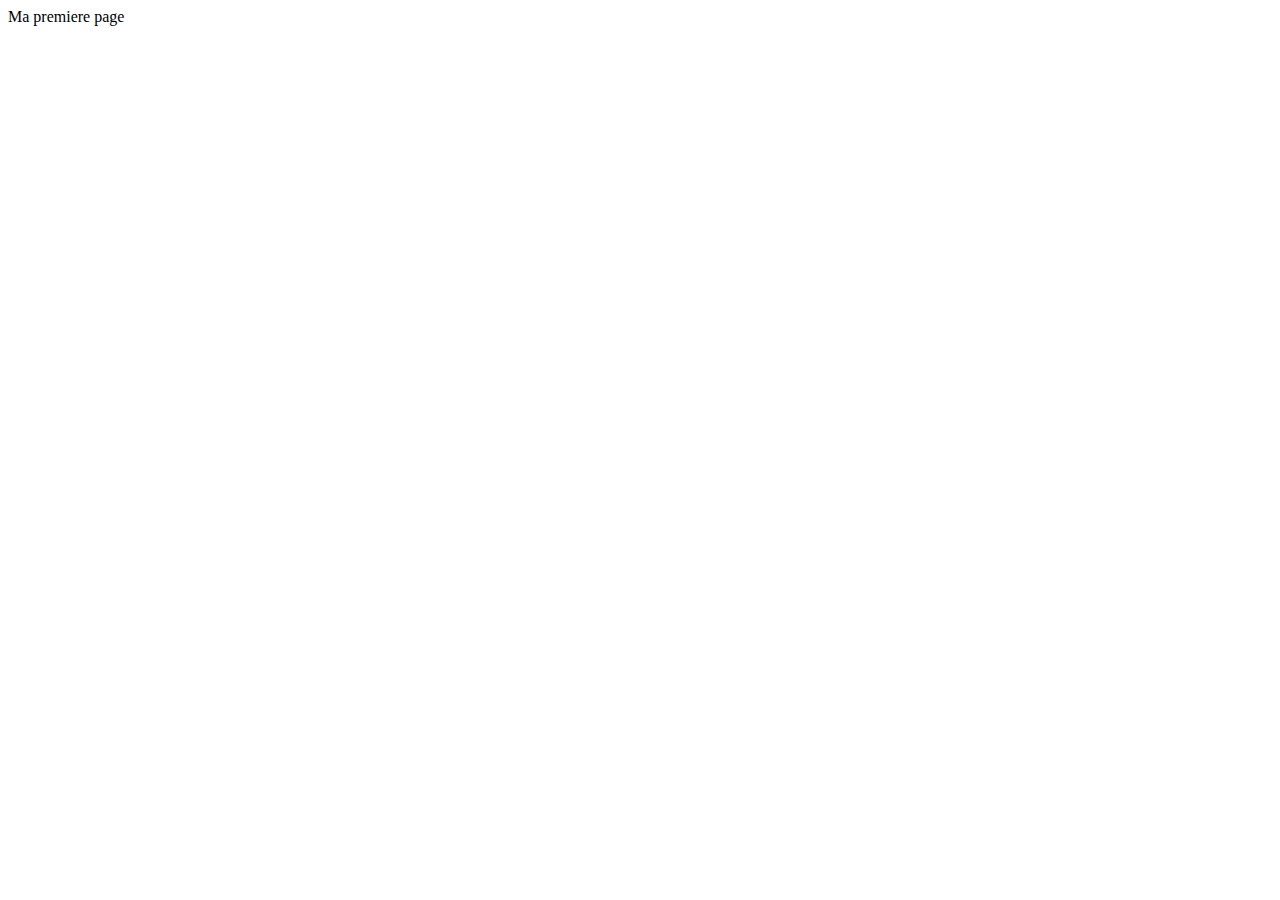
==== index.html @ 54c3f01d "Add files via upload" ====
<!DOCTYPE html>
<html lang="fr">
<head>
    <meta charset="UTF-8">
    <meta http-equiv="X-UA-Compatible" content="IE=edge">
    <meta name="viewport" content="width=B, initial-scale=1.0">
    <title>Document</title>
</head>
<body>
    Ma premiere page
</body>
</html>
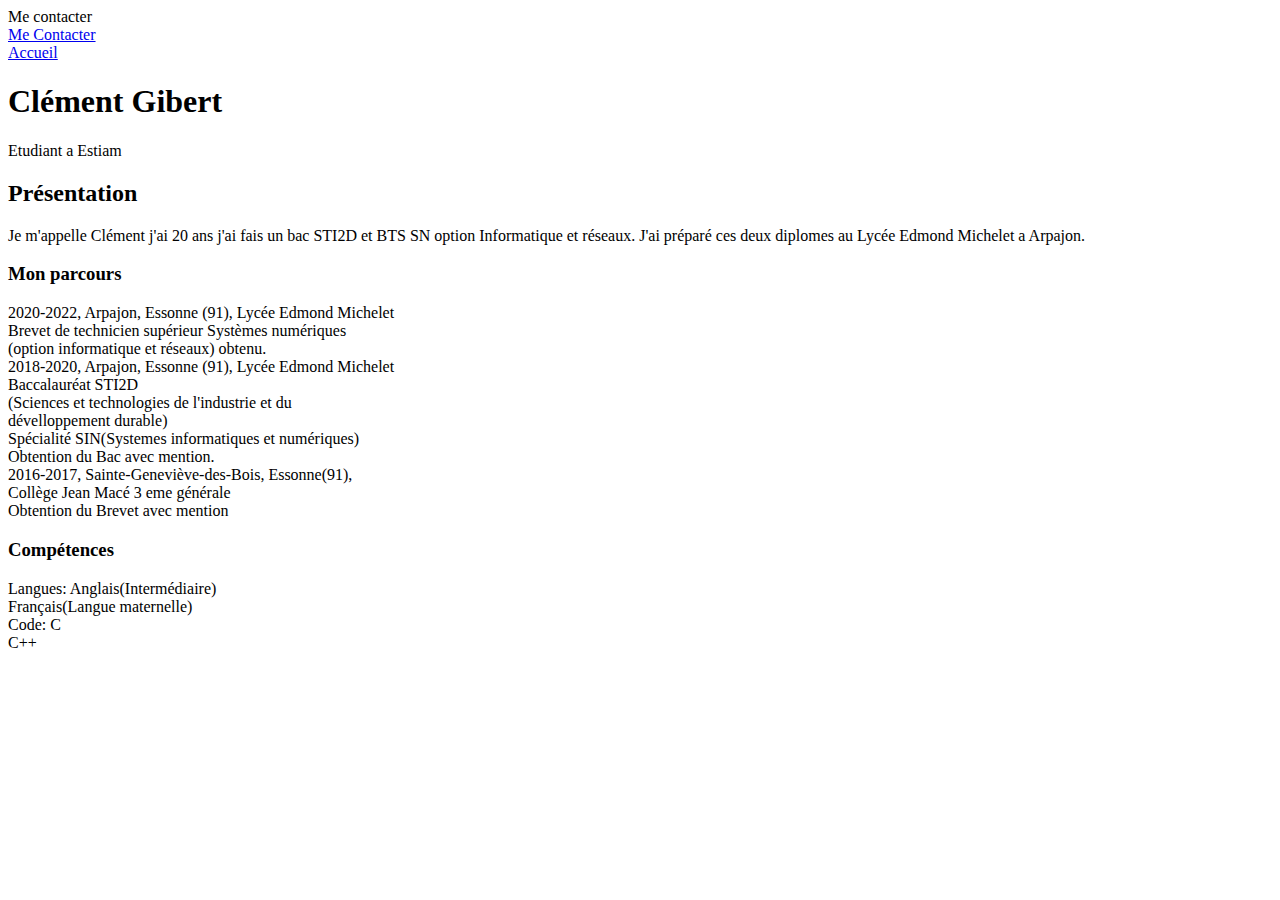
==== commit b510977d: "Add files via upload" ====
--- a/index.html
+++ b/index.html
@@ -4,9 +4,67 @@
     <meta charset="UTF-8">
     <meta http-equiv="X-UA-Compatible" content="IE=edge">
     <meta name="viewport" content="width=B, initial-scale=1.0">
-    <title>Document</title>
-</head>
+    <header>Me contacter</header>
+    <title>CV Clément Gibert</title>
+    <link rel="stylesheet" href="style.css">
+    </head>
 <body>
-    Ma premiere page
+  <nav>
+    
+  <li> <a href="Contact.html">Me Contacter</a> </li>
+  <li><a href="Accueil.html">Accueil</a> </li>
+    
+  <h1>Clément Gibert</h1>
+  Etudiant a Estiam <br>
+  <h2>Présentation</h2>
+  Je m'appelle Clément j'ai 20 ans j'ai fais un bac STI2D et BTS SN option
+  Informatique et réseaux. J'ai préparé ces deux diplomes au Lycée Edmond Michelet a Arpajon.
+ <h3> Mon parcours</h3>
+  <div class="parcours">
+     
+   2020-2022, Arpajon, Essonne (91), Lycée Edmond Michelet <br>
+   Brevet de technicien supérieur Systèmes numériques <br>
+  (option informatique et réseaux)
+  obtenu. <br>
+  2018-2020, Arpajon, Essonne (91), Lycée Edmond Michelet <br>
+  Baccalauréat STI2D <br>
+  (Sciences et technologies de l'industrie et du <br> 
+   dévelloppement durable)<br>
+  Spécialité SIN(Systemes informatiques et numériques) <br>
+  Obtention du Bac avec mention. <br>
+  2016-2017, Sainte-Geneviève-des-Bois, Essonne(91), <br>
+  Collège Jean Macé 3 eme générale <br>
+  Obtention du Brevet avec mention <br>
+  </div>
+  
+  
+  
+ <div class="comp"> <h3>Compétences</h3></div>
+ 
+    Langues:
+    Anglais(Intermédiaire)<br>
+    Français(Langue maternelle)<br>
+    Code:
+    C <br>
+    C++ <br>
+
+  </div>
+
+  
+
+  
+  
+</div>
+  
+
+   
+
+  
+  
+
+
+
+    
+    
 </body>
 </html>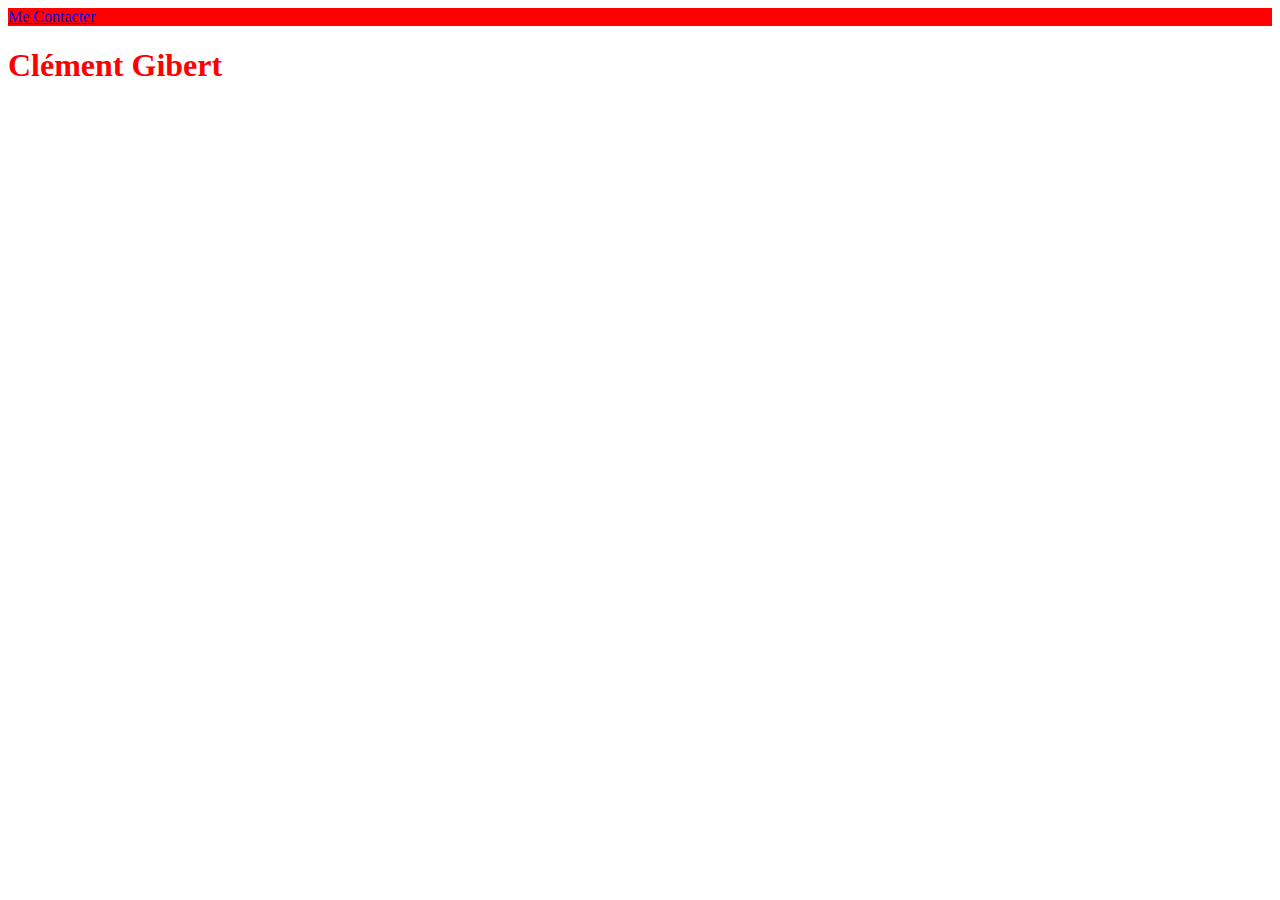
==== commit 20a92006: "Add files via upload" ====
--- a/index.html
+++ b/index.html
@@ -4,7 +4,7 @@
     <meta charset="UTF-8">
     <meta http-equiv="X-UA-Compatible" content="IE=edge">
     <meta name="viewport" content="width=B, initial-scale=1.0">
-    <header>Me contacter</header>
+   
     <title>CV Clément Gibert</title>
     <link rel="stylesheet" href="style.css">
     </head>
@@ -12,16 +12,37 @@
   <nav>
     
   <li> <a href="Contact.html">Me Contacter</a> </li>
-  <li><a href="Accueil.html">Accueil</a> </li>
+ 
     
   <h1>Clément Gibert</h1>
   Etudiant a Estiam <br>
   <h2>Présentation</h2>
   Je m'appelle Clément j'ai 20 ans j'ai fais un bac STI2D et BTS SN option
   Informatique et réseaux. J'ai préparé ces deux diplomes au Lycée Edmond Michelet a Arpajon.
- <h3> Mon parcours</h3>
-  <div class="parcours">
-     
+ 
+  
+  <div class="container">
+    <h3>Compétences</h3>
+    <h3> Mon Parcours</h3>
+
+    <div class="gauche">
+  
+      Langues:
+        Anglais(Intermédiaire)<br>
+        Français(Langue maternelle)<br>
+        Code: <br>
+        C <br>
+        C++ <br>
+        Notions: <br>
+        HTML <br>
+        CSS<br>
+        SQL<br>
+
+    
+      </div>
+    
+    
+    <div class="droit"> 
    2020-2022, Arpajon, Essonne (91), Lycée Edmond Michelet <br>
    Brevet de technicien supérieur Systèmes numériques <br>
   (option informatique et réseaux)
@@ -35,36 +56,34 @@
   2016-2017, Sainte-Geneviève-des-Bois, Essonne(91), <br>
   Collège Jean Macé 3 eme générale <br>
   Obtention du Brevet avec mention <br>
-  </div>
-  
-  
-  
- <div class="comp"> <h3>Compétences</h3></div>
- 
-    Langues:
-    Anglais(Intermédiaire)<br>
-    Français(Langue maternelle)<br>
-    Code:
-    C <br>
-    C++ <br>
+</div>
 
-  </div>
+<h3>Expérience</h3>
+<h3>Centre d'interets </h3>
 
-  
+<div class="gauche">
+  Juin 2021, Evry, Essonne(91)<br>
+  Stage de 6 semaines chez Bureau Veritas(BV)<br>
+  Intégré a l'équipe réseau.<br>
+  Configuration de matériel lié au LAN <br>
+  Masterisation de postes<br>
+  Février 2017, Massy-Palaiseau, Essonne(91)<br>
+  Stage de 1 semaine chez Kathrein France<br>
+  Observation du service productions et appareils <br>
+  de mesures pour les antennes (4G, 5G). <br>
+</div>
 
-  
-  
-</div>
-  
 
-   
-
-  
-  
+<div class="droit">
+  Sport (Tennis pendant 7 ans) <br>
+  Jeux vidéo (GTA V, Payday2, etc) <br>
+  Code (QT,CodeBlocks,Sublime Text)<br>
 
 
 
-    
+</div>
+</div> 
+   
     
 </body>
 </html>--- a/style.css
+++ b/style.css
@@ -0,0 +1,35 @@
+h1{
+    color: red;
+}
+body{
+    background-image: url(https://www.grandtheftauto5.fr/images/artworks-officiels/gta-5-artwork-los-santos-tuners-2.jpg) ; 
+    color: white;
+}
+img{
+    height: 150px;
+    weight:150px;
+}
+nav{
+    display: block;
+}
+
+li{
+ background-color: red;
+}
+h3{
+    width: 73%;
+    text-align: left;
+}
+.container{
+   display: grid;
+   grid-template-columns: 2fr 3fr;
+   gap: 20px;
+
+}
+
+
+   
+   
+
+
+
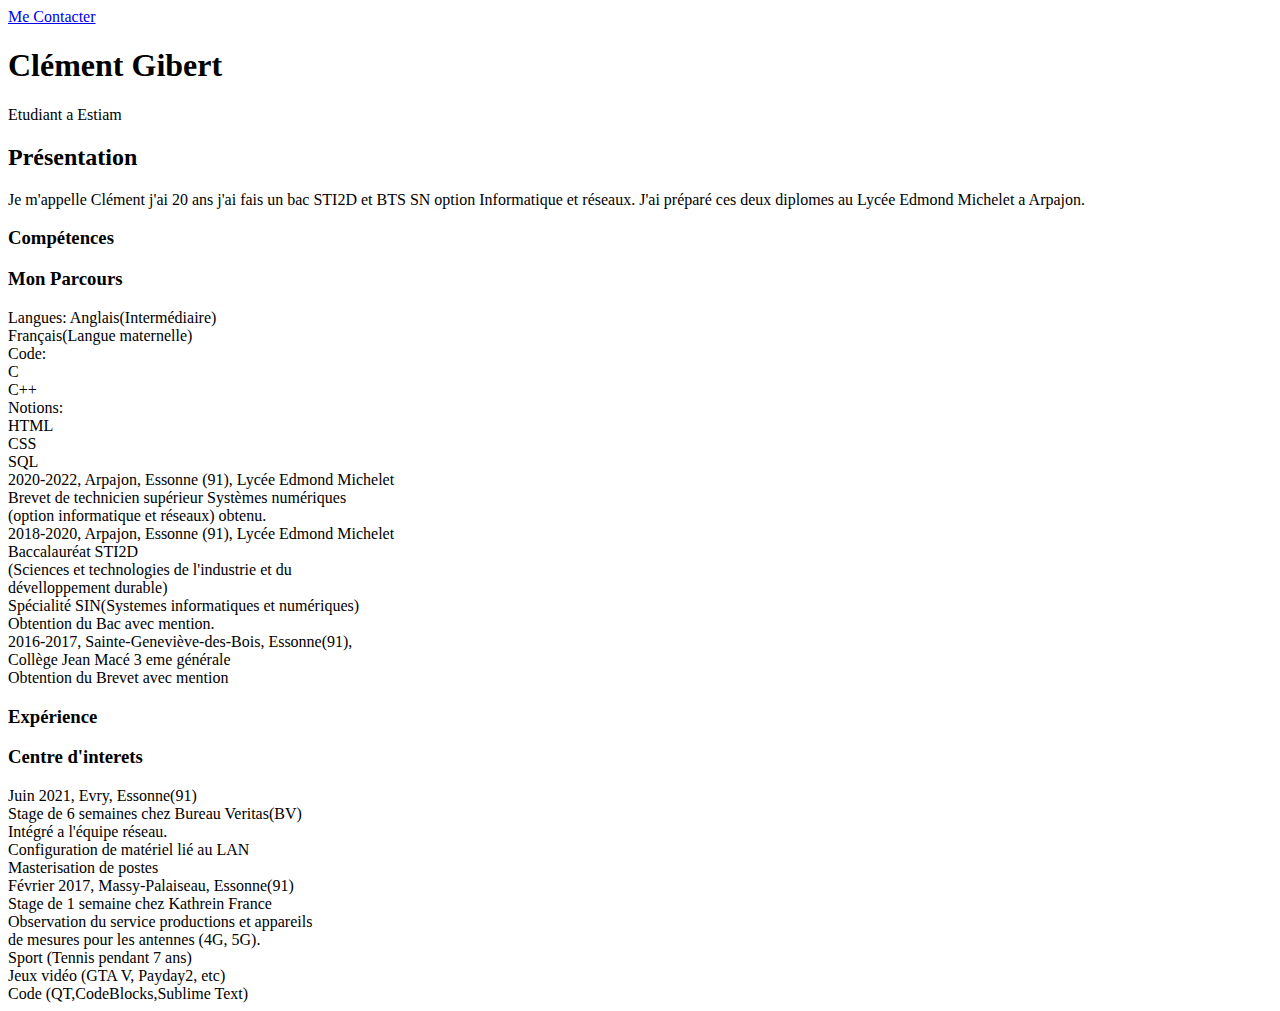
==== commit 65321b03: "Add files via upload" ====
--- a/index.html
+++ b/index.html
@@ -4,14 +4,14 @@
     <meta charset="UTF-8">
     <meta http-equiv="X-UA-Compatible" content="IE=edge">
     <meta name="viewport" content="width=B, initial-scale=1.0">
-   
+    
     <title>CV Clément Gibert</title>
     <link rel="stylesheet" href="style.css">
     </head>
 <body>
   <nav>
     
-  <li> <a href="Contact.html">Me Contacter</a> </li>
+  <li> <a href="contact.html">Me Contacter</a> </li>
  
     
   <h1>Clément Gibert</h1>
@@ -27,7 +27,7 @@
 
     <div class="gauche">
   
-      Langues:
+       Langues:
         Anglais(Intermédiaire)<br>
         Français(Langue maternelle)<br>
         Code: <br>
@@ -78,12 +78,7 @@
   Sport (Tennis pendant 7 ans) <br>
   Jeux vidéo (GTA V, Payday2, etc) <br>
   Code (QT,CodeBlocks,Sublime Text)<br>
-
-
-
 </div>
 </div> 
-   
-    
 </body>
 </html>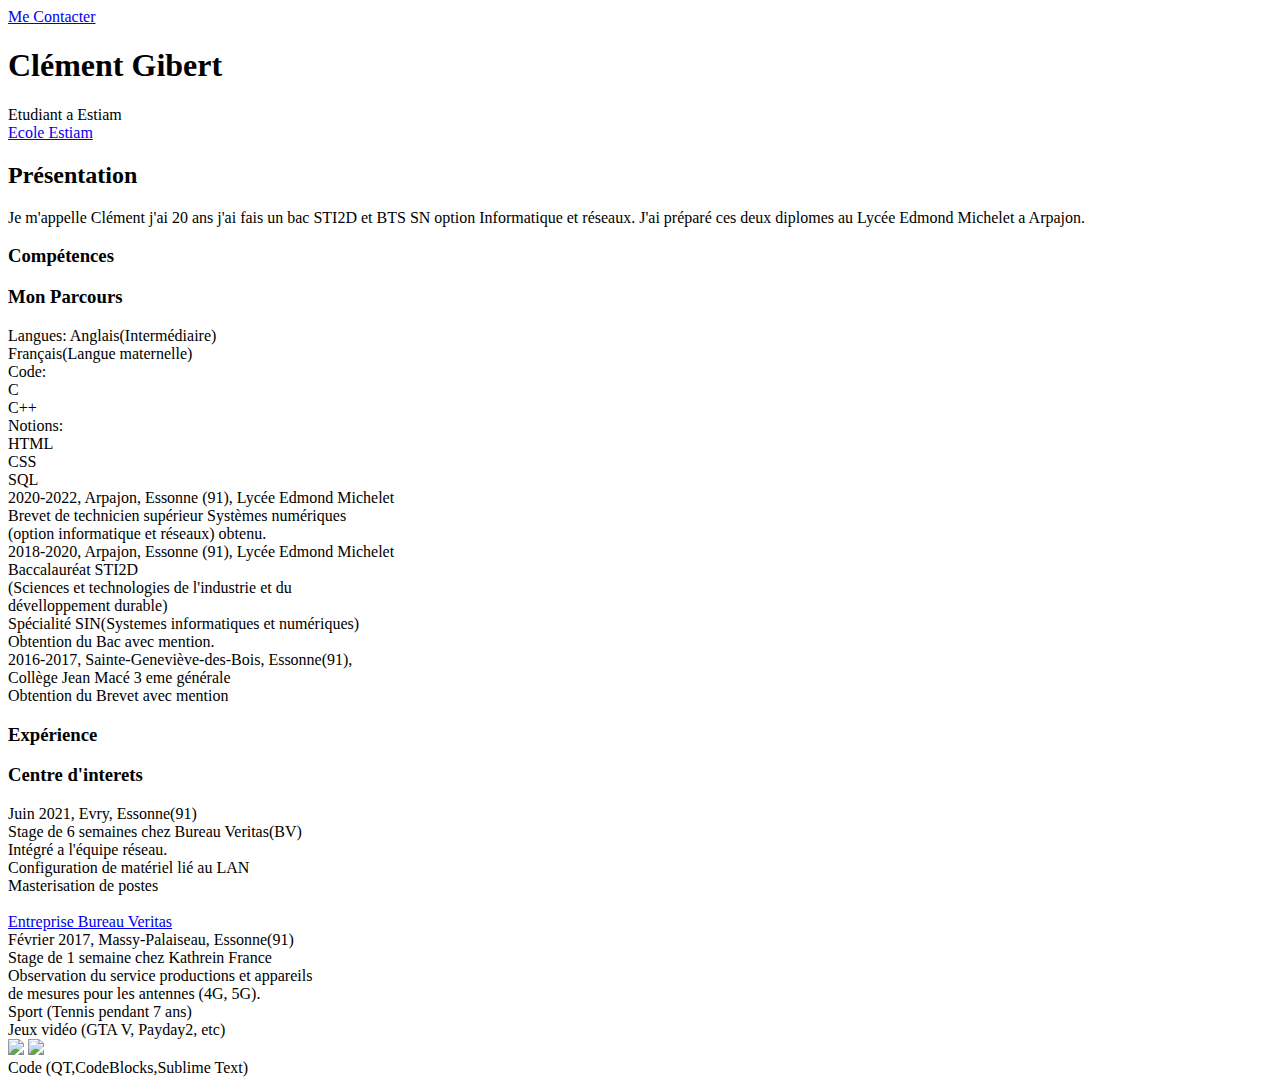
==== commit 68efab73: "Add files via upload" ====
--- a/index.html
+++ b/index.html
@@ -12,10 +12,12 @@
   <nav>
     
   <li> <a href="contact.html">Me Contacter</a> </li>
+
  
     
   <h1>Clément Gibert</h1>
   Etudiant a Estiam <br>
+  <a href="https://www.estiam.education/">Ecole Estiam</a>
   <h2>Présentation</h2>
   Je m'appelle Clément j'ai 20 ans j'ai fais un bac STI2D et BTS SN option
   Informatique et réseaux. J'ai préparé ces deux diplomes au Lycée Edmond Michelet a Arpajon.
@@ -67,16 +69,21 @@
   Intégré a l'équipe réseau.<br>
   Configuration de matériel lié au LAN <br>
   Masterisation de postes<br>
+  <a href="https://www.bureauveritas.fr/"><br>
+  Entreprise Bureau Veritas</a><br>
   Février 2017, Massy-Palaiseau, Essonne(91)<br>
   Stage de 1 semaine chez Kathrein France<br>
   Observation du service productions et appareils <br>
   de mesures pour les antennes (4G, 5G). <br>
+  
 </div>
 
 
 <div class="droit">
   Sport (Tennis pendant 7 ans) <br>
-  Jeux vidéo (GTA V, Payday2, etc) <br>
+  Jeux vidéo (GTA V, Payday2, etc) <br> 
+  <img src="https://www.goclecd.fr/wp-content/uploads/gta-v-trailer-image-e1494945315374.jpg"> 
+  <img src="https://d3isma7snj3lcx.cloudfront.net/optim/images/news/30/3050801451/payday-2-fera-sauter-la-banque-sur-switch-avec-un-nouveau-braqueur-a5357037__w854.jpeg"> <br>
   Code (QT,CodeBlocks,Sublime Text)<br>
 </div>
 </div> 
